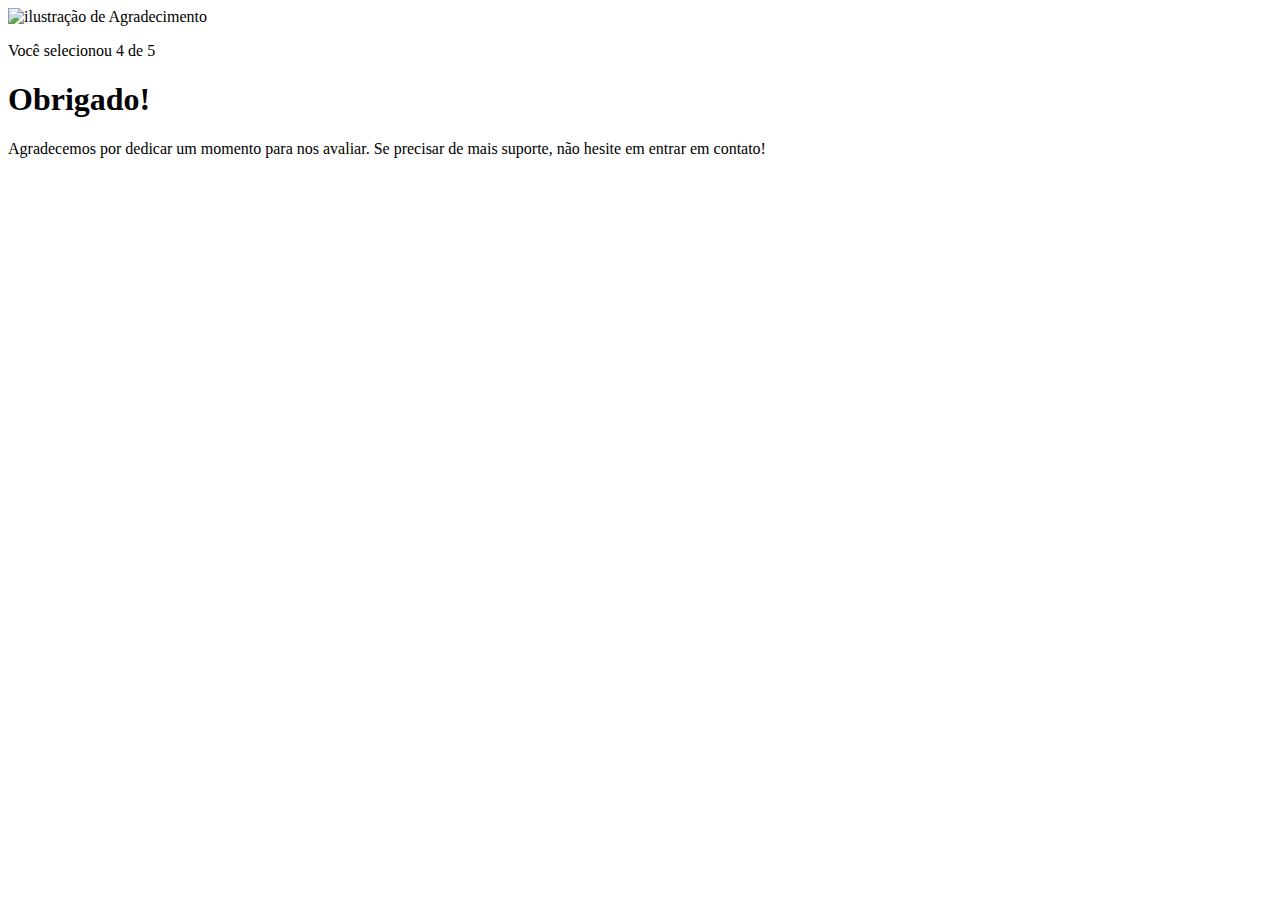
==== pages/agradecimento.html @ 3e329708 "sexto commit do index.html, primeiro commit do agradecimento.html e primeiro commit do agradecimento" ====
<!DOCTYPE html>
<html lang="en">
<head>
    <meta charset="UTF-8">
    <meta name="viewport" content="width=device-width, initial-scale=1.0">
    <link rel="stylesheet" href="agradecimento.css">
    <title>Feedback - Agradecimento</title>
</head>
<body>
    <div class="card">
        <img src="../images/illustration-thank-you.svg" alt="ilustração de Agradecimento">

        <p>Você selecionou 4 de 5</p>

        <h1>Obrigado!</h1>

        <p>Agradecemos por dedicar um momento para nos avaliar. Se precisar de mais suporte, não hesite em entrar em contato!</p>
    </div>
</body>
</html>
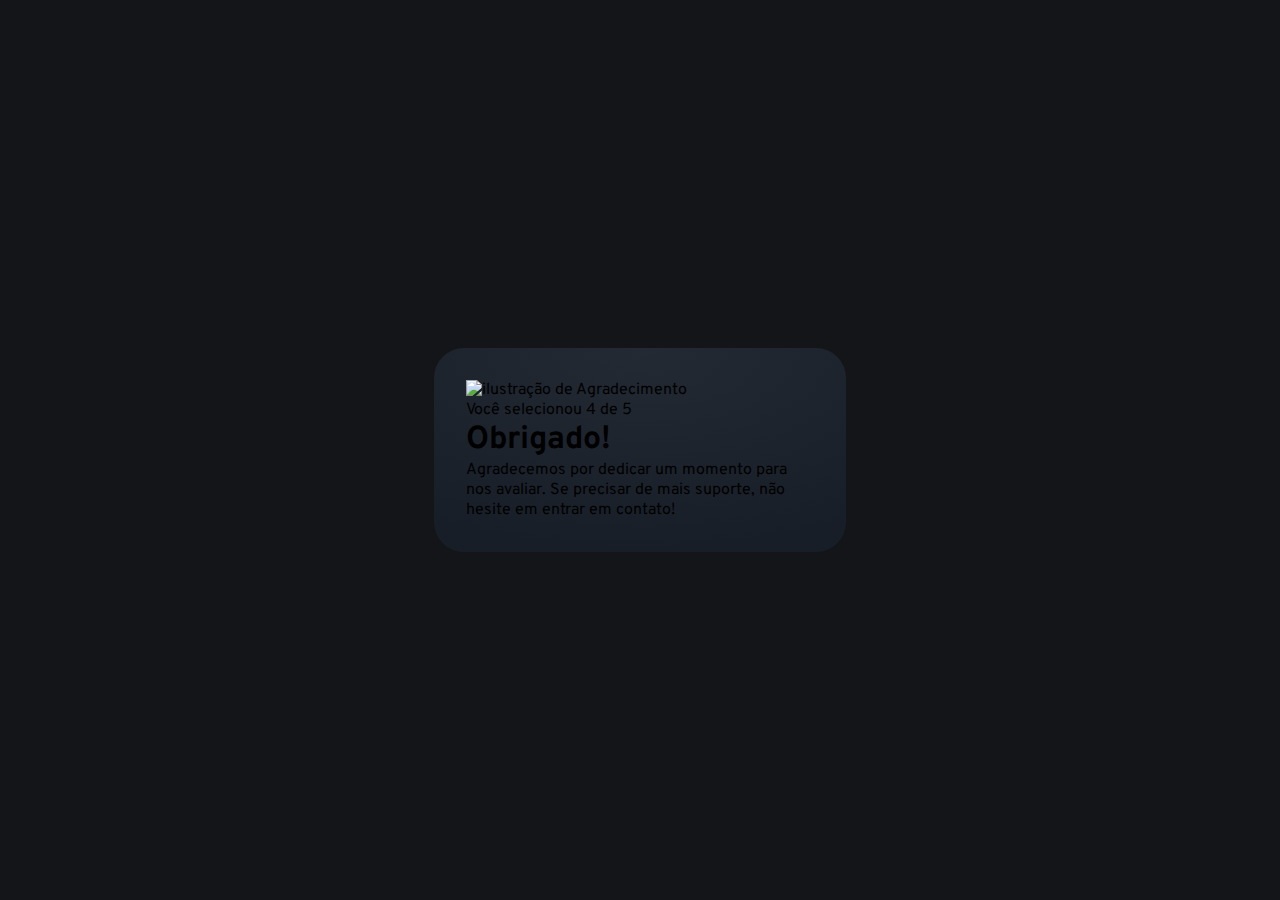
==== commit 7d11bc60: "segundo commit do agradecimento.html e segundo commit do agradecimento.css" ====
--- a/pages/agradecimento.html
+++ b/pages/agradecimento.html
@@ -4,6 +4,9 @@
     <meta charset="UTF-8">
     <meta name="viewport" content="width=device-width, initial-scale=1.0">
     <link rel="stylesheet" href="agradecimento.css">
+    <link rel="preconnect" href="https://fonts.googleapis.com">
+    <link rel="preconnect" href="https://fonts.gstatic.com" crossorigin>
+    <link href="https://fonts.googleapis.com/css2?family=Overpass:ital,wght@0,100..900;1,100..900&display=swap" rel="stylesheet"> 
     <title>Feedback - Agradecimento</title>
 </head>
 <body>
--- a/pages/agradecimento.css
+++ b/pages/agradecimento.css
@@ -0,0 +1,33 @@
+*{
+    margin: 0;
+    padding: 0;
+    box-sizing: border-box;
+    font-family: "Overpass", sans-serif;
+    -webkit-font-smoothing: antialiased;
+}
+
+:root {
+    --dark-blue: #262e38;
+    --light-grey: #969FAD;
+    --medium-grey: #7c8798;
+    --orange: #FC7614;
+    --white: #FFF;
+    --very-dark-blue: #131518;
+    --black-gradient: radial-gradient(98.96% 98.96% at 50% 0%, #232A34 0%, #181E27 100%);
+}
+
+body {
+    background-color: var(--very-dark-blue);
+    height: 100svh;
+
+    display: flex;
+    justify-content: center;
+    align-items: center;
+}
+
+.card {
+     background: var(--black-gradient);
+     max-width: 412px;
+     padding: 32px;
+     border-radius: 30px;
+}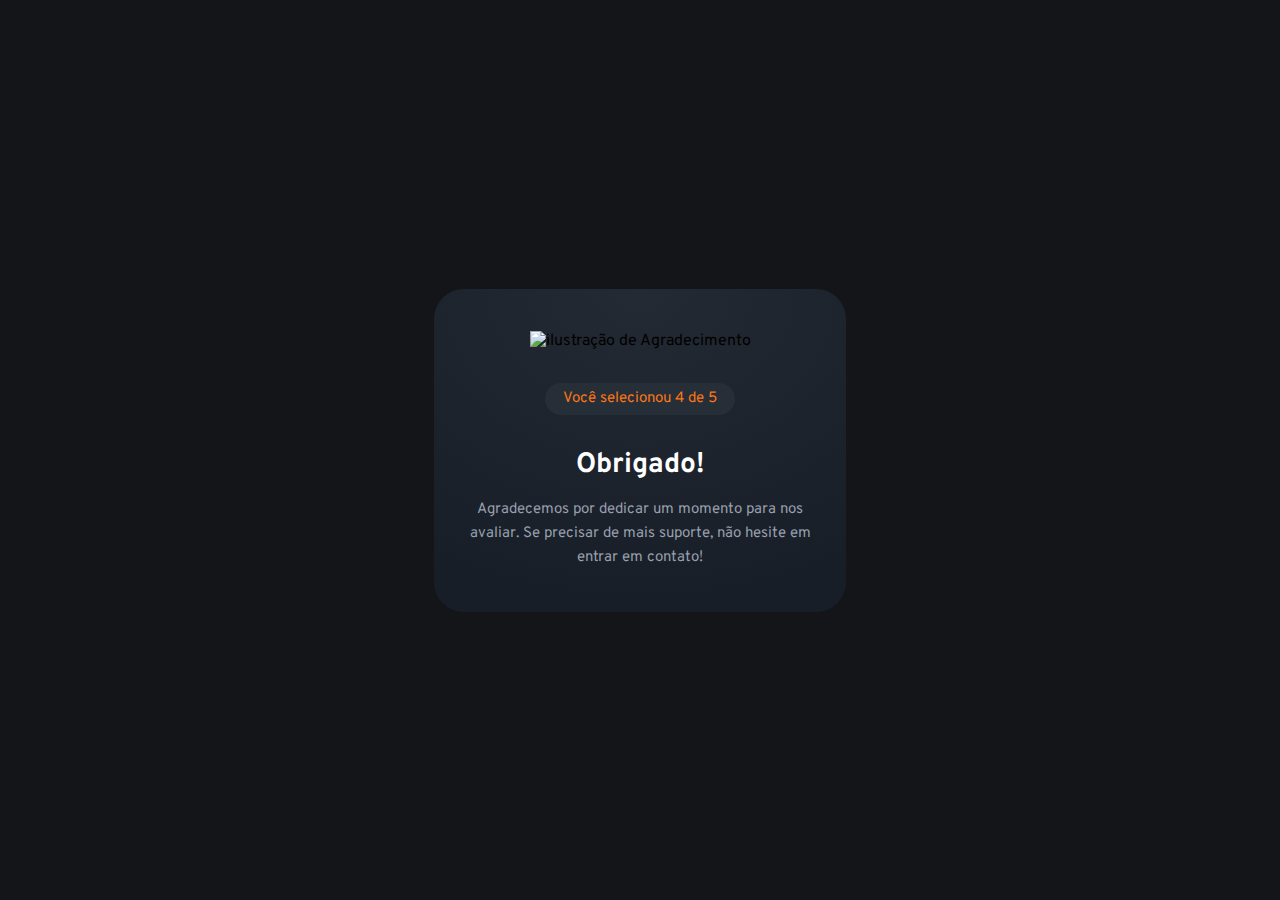
==== commit 718a9769: "terceiro commit do agradecimento.html e quarto commit do agradecimento.css" ====
--- a/pages/agradecimento.html
+++ b/pages/agradecimento.html
@@ -13,7 +13,7 @@
     <div class="card">
         <img src="../images/illustration-thank-you.svg" alt="ilustração de Agradecimento">
 
-        <p>Você selecionou 4 de 5</p>
+        <p class="paragrafo_nota">Você selecionou 4 de 5</p>
 
         <h1>Obrigado!</h1>
 
--- a/pages/agradecimento.css
+++ b/pages/agradecimento.css
@@ -27,7 +27,37 @@
 
 .card {
      background: var(--black-gradient);
+     text-align: center;
      max-width: 412px;
-     padding: 32px;
+     padding: 42px 32px;
      border-radius: 30px;
-}+}
+
+.card img {
+    margin-bottom: 32px;
+}
+
+.card .paragrafo_nota {
+    background-color: var(--dark-blue);
+    width: fit-content;
+    margin-inline: auto;
+    padding: 4px 18px;
+    border-radius: 22px;
+
+    font-size: 15px;
+    color: var(--orange);
+
+    margin-bottom: 32px;
+}
+
+.card h1 {
+    color: var(--white);
+    font-size: 28px;
+    margin-bottom: 15px;
+}
+
+.card p {
+    color: var(--light-grey);
+    font-size: 15px;
+    line-height: 24px;
+}
